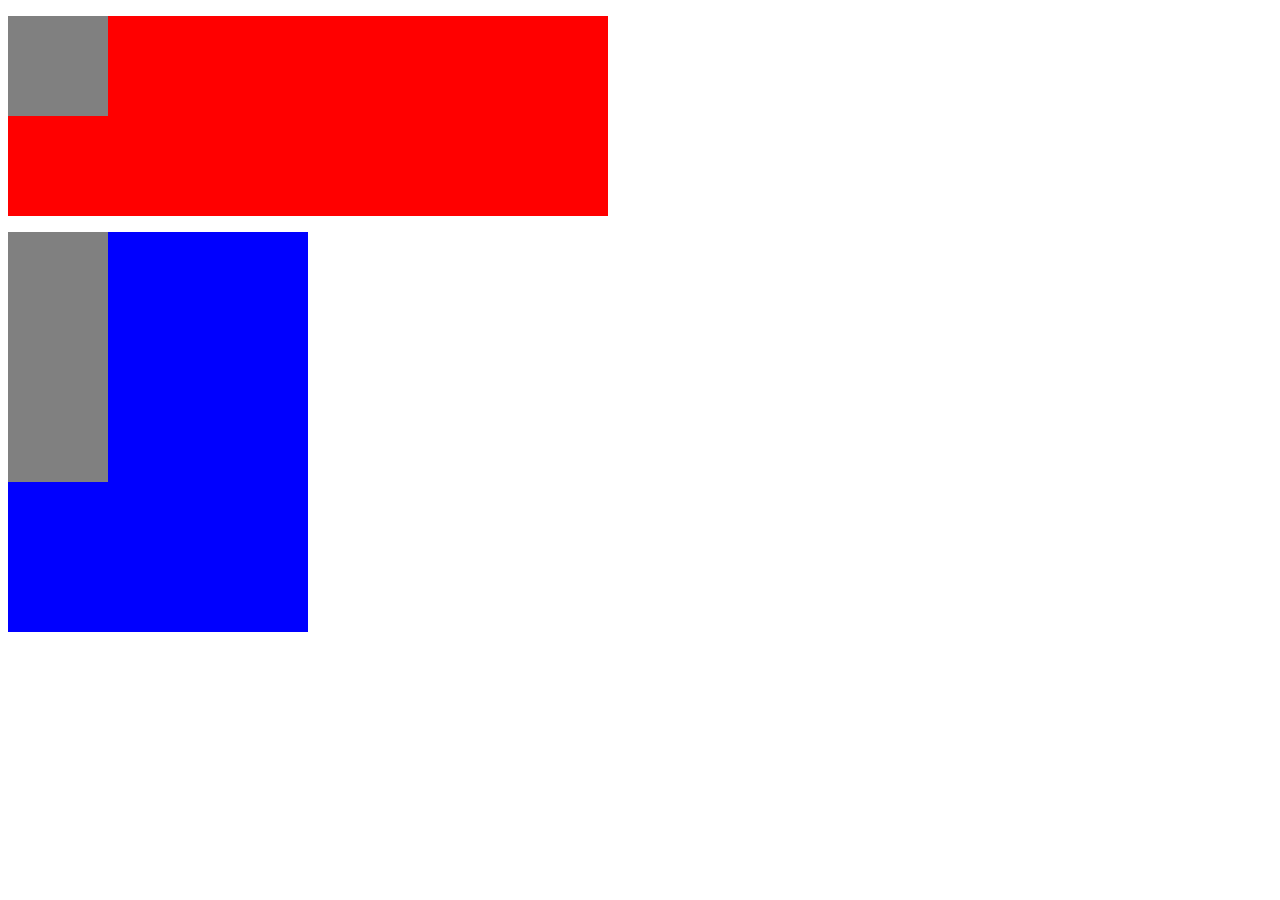
==== ПРАКТИКА/practic.html @ bf9f2512 "init my repository" ====
<!DOCTYPE html>
<html lang="en">
<head>
    <meta charset="UTF-8">
    <meta http-equiv="X-UA-Compatible" content="IE=edge">
    <meta name="viewport" content="width=device-width, initial-scale=1.0">
    <title>ПРактика</title>
    <meta name="description" content="это пркатика по дивам">
    <link rel="stylesheet" href="style_p.css">
</head>
<body>
    <p></p>
    <div class="box-1">
        <div class="box-1_1">

        </div>
    </div>
    <p></p>
    <div class="box-2">
        <div class="box-2_1">

        </div>
    </div>
</body>
</html>
---- ПРАКТИКА/style_p.css ----
.box-1 {
    background-color: red;
    width: 600px;
    height: 200px;
}
.box-1_1 {
    background-color: gray;
    width: 100px;
    height: 100px;
}

.box-2 {
    background-color: blue;
    width: 300px;
    height: 400px;
}
.box-2_1 {
    background-color: gray;
    width: 100px;
    height: 250px;
}
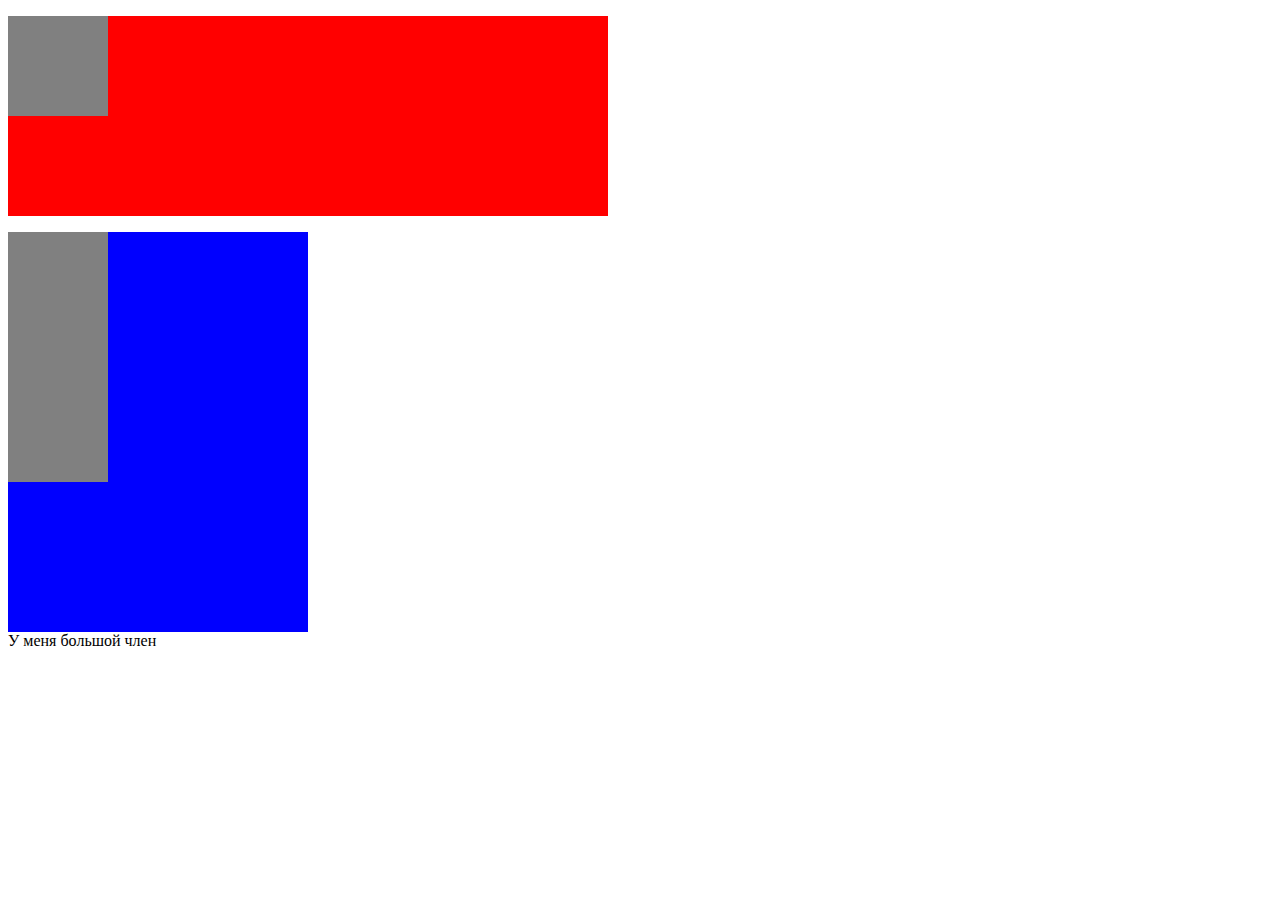
==== commit 0feabc24: "new file 2" ====
--- a/ПРАКТИКА/practic.html
+++ b/ПРАКТИКА/practic.html
@@ -15,11 +15,15 @@
 
         </div>
     </div>
+    
     <p></p>
     <div class="box-2">
         <div class="box-2_1">
 
         </div>
     </div>
+    <div>
+        У меня большой член
+    </div>
 </body>
 </html>